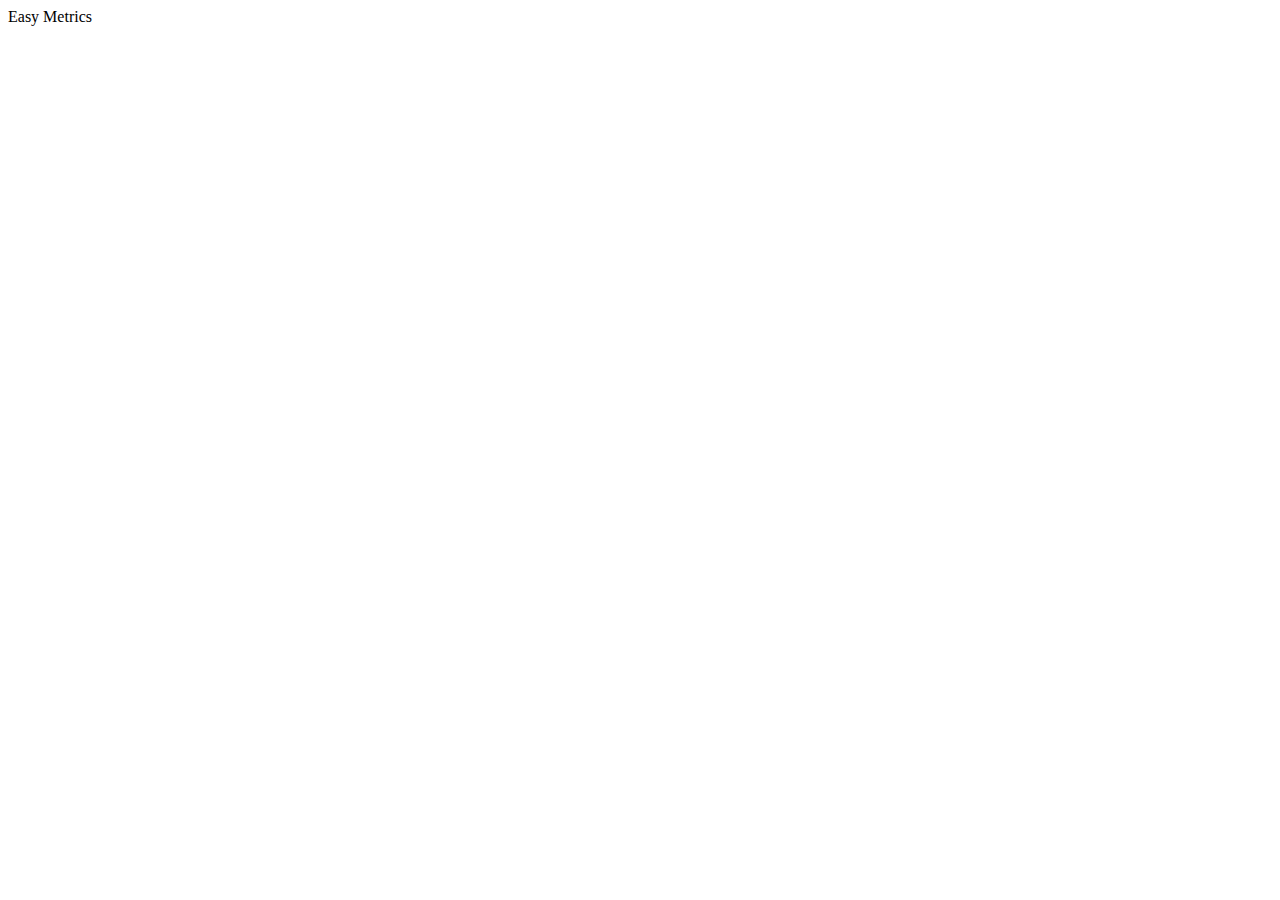
==== index.html @ a33d6a6f "Initial commit" ====
<!DOCTYPE html>
<html lang="en">

<head>
    <meta charset="UTF-8">
    <meta http-equiv="X-UA-Compatible" content="IE=edge">
    <meta name="viewport" content="width=device-width, initial-scale=1.0">
    <link rel="stylesheet" href="assets/css/stlye.css">
    <title>Easy Metrics</title>
</head>

<body>
    <div>Easy Metrics</div>

    <script src="assets/js/script.js"></script>
</body>

</html>
---- assets/css/stlye.css ----
*,
*::before,
*::after {
    box-sizing: border-box;
    font-family: cursive;
}
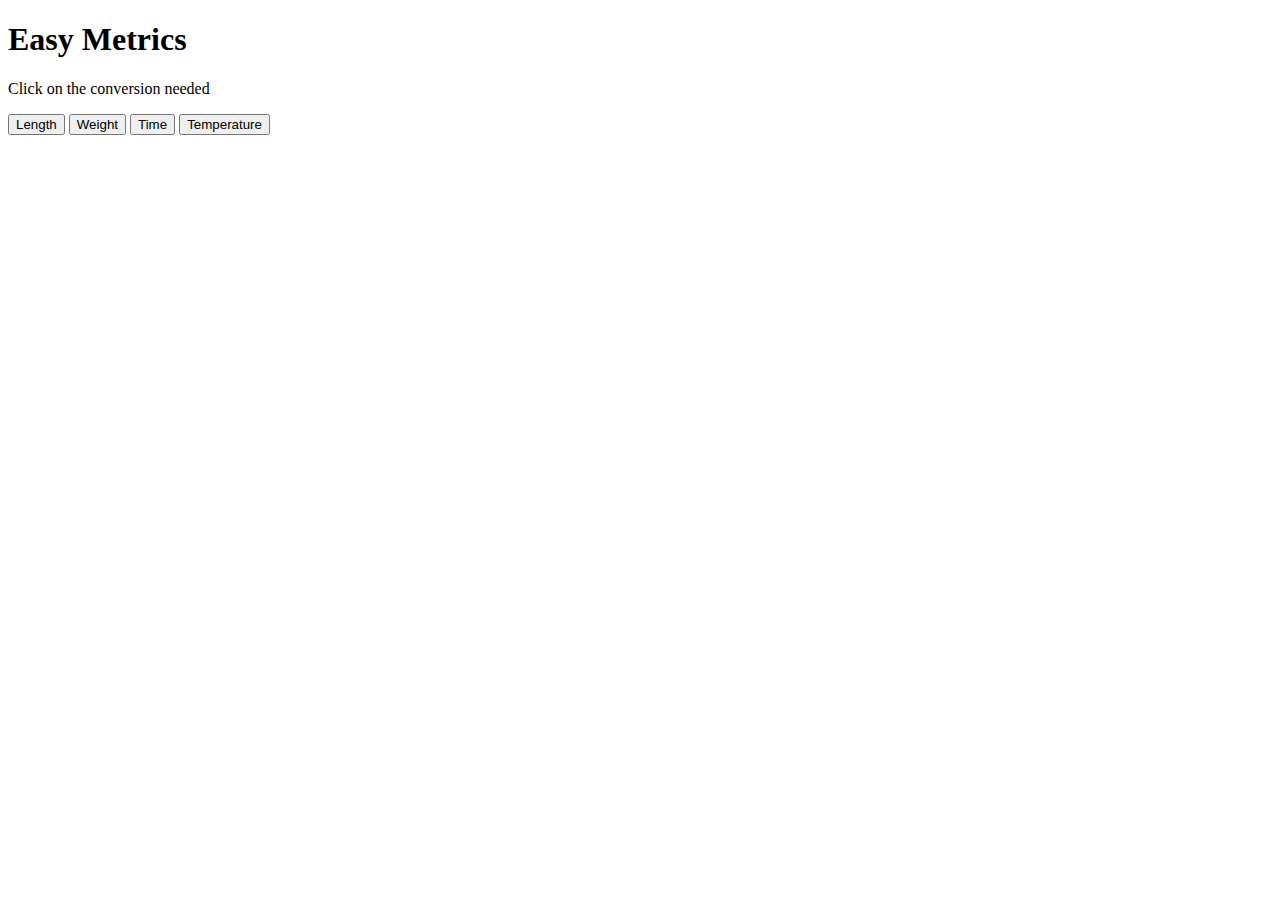
==== commit d7ec59a9: "Add basic/structure files" ====
--- a/index.html
+++ b/index.html
@@ -5,14 +5,24 @@
     <meta charset="UTF-8">
     <meta http-equiv="X-UA-Compatible" content="IE=edge">
     <meta name="viewport" content="width=device-width, initial-scale=1.0">
-    <link rel="stylesheet" href="assets/css/stlye.css">
+    <link rel="stylesheet" href="assets/css/style.css">
     <title>Easy Metrics</title>
 </head>
 
 <body>
-    <div>Easy Metrics</div>
+    <div class="container">
+        <div class="guide">
+            <h1>Easy Metrics</h1>
+            <p>Click on the conversion needed</p>
+        </div>
+        <div id="option-container">
+            <a href="length.html"><button class="btn">Length</button></a>
+            <a href="weight.html"><button class="btn">Weight</button></a>
+            <a href="time.html"><button class="btn">Time</button></a>
+            <a href="temperature.html"><button class="btn">Temperature</button></a>
+        </div>
+    </div>
 
-    <script src="assets/js/script.js"></script>
 </body>
 
 </html>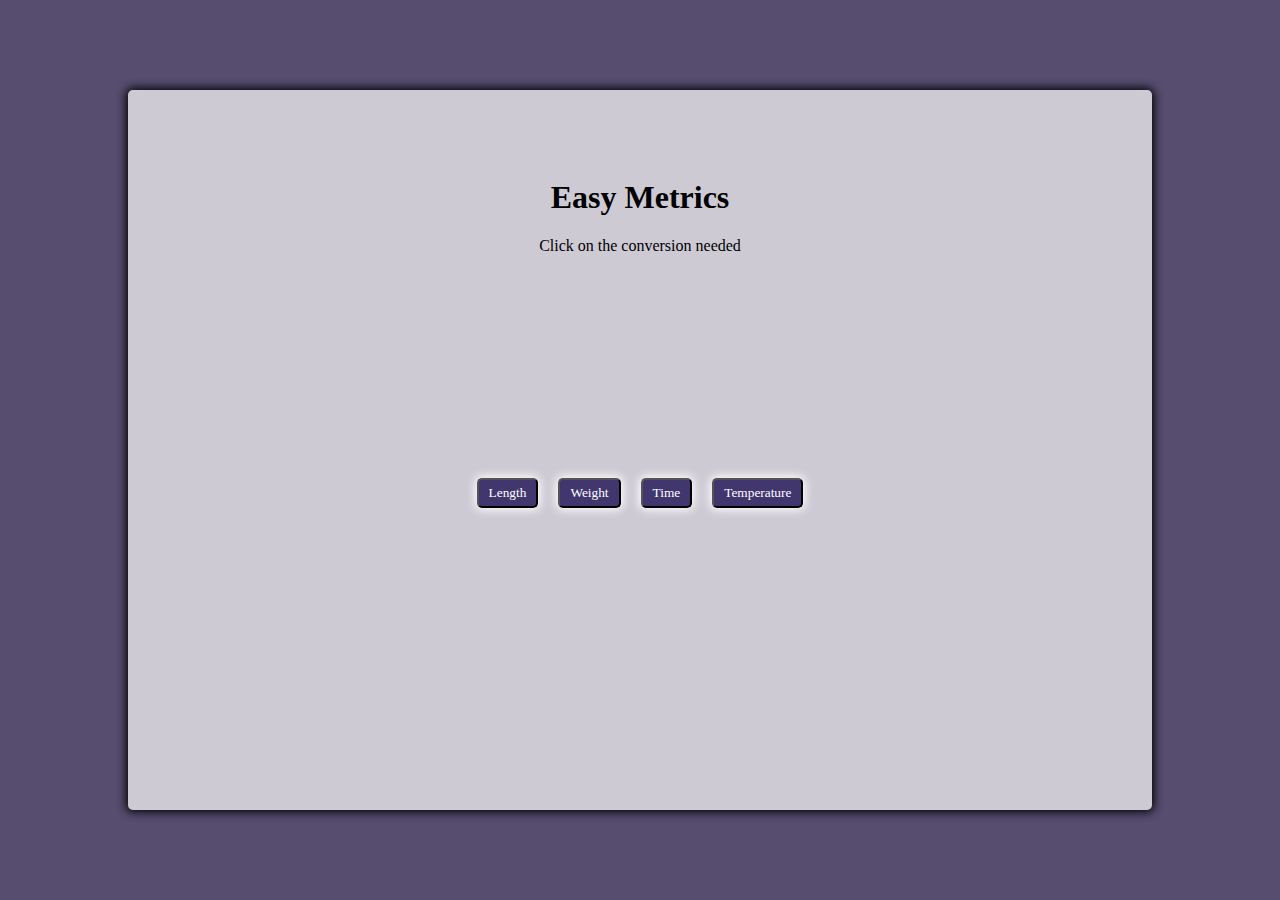
==== commit 46604e1a: "Add styles" ====
--- a/index.html
+++ b/index.html
@@ -5,7 +5,7 @@
     <meta charset="UTF-8">
     <meta http-equiv="X-UA-Compatible" content="IE=edge">
     <meta name="viewport" content="width=device-width, initial-scale=1.0">
-    <link rel="stylesheet" href="assets/css/style.css">
+    <link rel="stylesheet" href="assets/css/stlye.css">
     <title>Easy Metrics</title>
 </head>
 
--- a/assets/css/stlye.css
+++ b/assets/css/stlye.css
@@ -0,0 +1,71 @@
+*,
+*::before,
+*::after {
+    box-sizing: border-box;
+    font-family: cursive;
+}
+
+body {
+    padding: 0;
+    margin: 0;
+    display: flex;
+    width: 100vw;
+    height: 100vh;
+    justify-content: center;
+    align-items: center;
+    background-color: rgba(22, 9, 56, 0.726);
+}
+
+.container {
+    display: grid;
+    justify-content: center;
+    align-items: center;
+    background-color: rgba(255, 255, 255, 0.705);
+    height: 80vh;
+    width: 80vw;
+    border-radius: 5px;
+    box-shadow: 0 0 10px 2px;
+}
+
+.guide {
+    text-align: center;
+    height: 20vh;
+}
+
+#option-container {
+    text-align: center;
+    display: flex;
+    border-radius: 5px;
+    height: 30vh;
+}
+
+.btn {
+    border-radius: 5px;
+    box-shadow: 0 0 10px 2px;
+    border-radius: 5px;
+    padding: 5px 10px;
+    margin: 5px 10px 5px 10px;
+    background-color: rgb(65, 55, 110);
+    color: white;
+}
+
+.btn:hover {
+    background-color: rgb(107, 62, 223);
+}
+
+.btn-menu {
+    display: grid;
+    justify-content: center;
+    align-items: center;
+}
+
+
+@media only screen and (max-width: 768px) {
+    #option-container {
+        display: grid;
+    }
+
+    .btn {
+        width: 30vw;
+    }
+}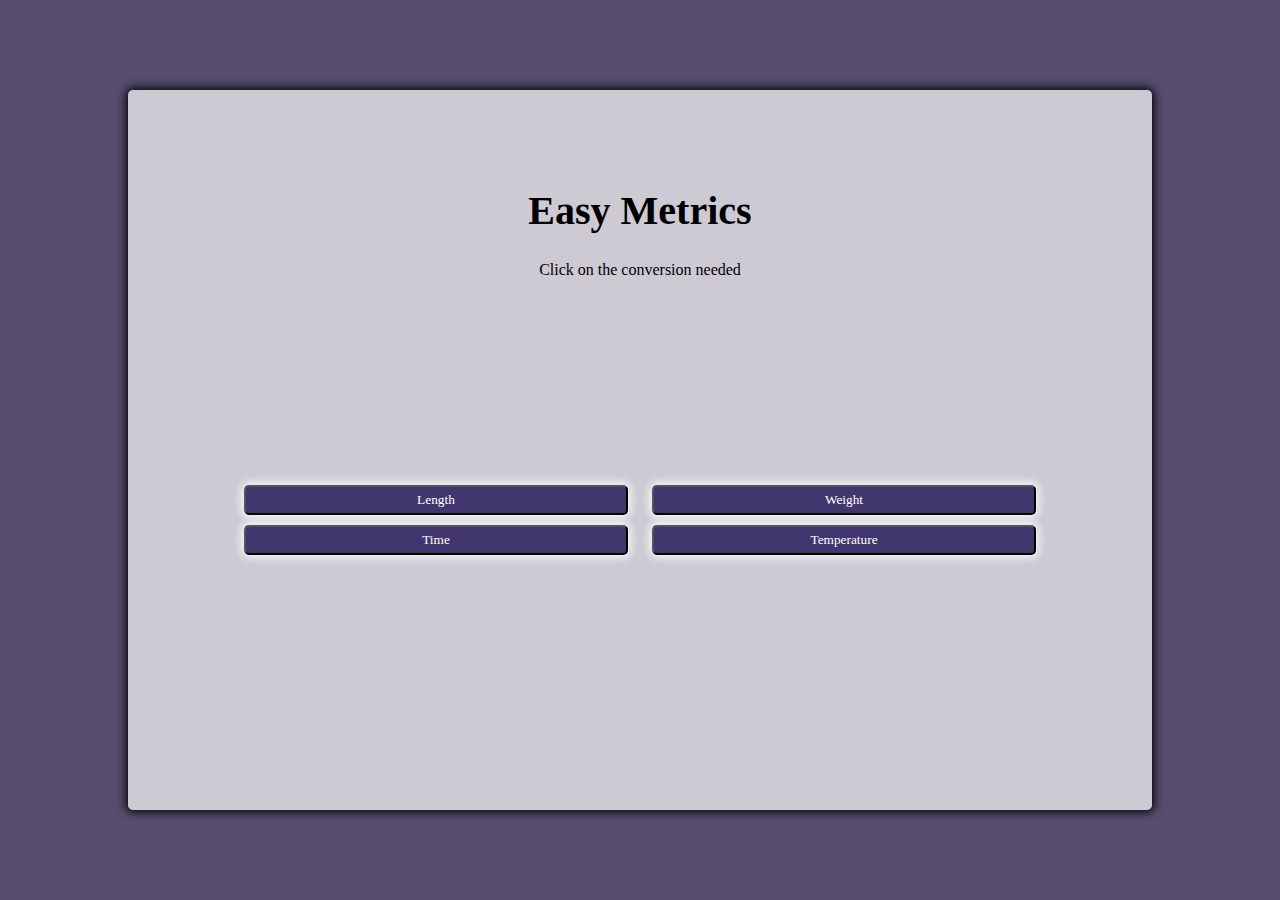
==== commit 4bd36960: "Update html semanatics and desired css" ====
--- a/index.html
+++ b/index.html
@@ -5,24 +5,30 @@
     <meta charset="UTF-8">
     <meta http-equiv="X-UA-Compatible" content="IE=edge">
     <meta name="viewport" content="width=device-width, initial-scale=1.0">
-    <link rel="stylesheet" href="assets/css/stlye.css">
+    <link rel="stylesheet" href="assets/css/style.css">
     <title>Easy Metrics</title>
 </head>
 
 <body>
-    <div class="container">
-        <div class="guide">
+    <section class="container">
+        <header>
             <h1>Easy Metrics</h1>
             <p>Click on the conversion needed</p>
-        </div>
-        <div id="option-container">
-            <a href="length.html"><button class="btn">Length</button></a>
-            <a href="weight.html"><button class="btn">Weight</button></a>
-            <a href="time.html"><button class="btn">Time</button></a>
-            <a href="temperature.html"><button class="btn">Temperature</button></a>
-        </div>
-    </div>
+        </header>
+        <nav id="option-container">
+            <button class="btn" onClick="getLink(this)" value="length.html">Length</button>
+            <button class="btn" onClick="getLink(this)" value="weight.html">Weight</button>
+            <button class="btn" onClick="getLink(this)" value="time.html">Time</button>
+            <button class="btn" onClick="getLink(this)" value="temperature.html">Temperature</button>
+        </nav>
+    </section>
 
+    <script>
+        /* this function opens a link when the button is clicked */
+        function getLink(link) {
+            location.href = link.value;
+        }
+    </script>
 </body>
 
 </html>--- a/assets/css/style.css
+++ b/assets/css/style.css
@@ -0,0 +1,97 @@
+*,
+*::before,
+*::after {
+    box-sizing: border-box;
+    font-family: cursive;
+}
+
+/* The body style is applied to all pages */
+body {
+    padding: 0;
+    margin: 0;
+    display: flex;
+    width: 100vw;
+    height: 100vh;
+    justify-content: center;
+    align-items: center;
+    background-color: rgba(22, 9, 56, 0.726);
+}
+
+h1 {
+    font-size: 2.5em;
+}
+
+/* container wraps all content of the page*/
+.container {
+    display: grid;
+    justify-content: center;
+    align-items: center;
+    background-color: rgba(255, 255, 255, 0.705);
+    height: 80vh;
+    width: 80vw;
+    border-radius: 5px;
+    box-shadow: 0 0 10px 2px;
+}
+
+/* header with a instruction */
+header {
+    text-align: center;
+    height: 20vh;
+}
+
+/* buttons fit inside this container*/
+#option-container {
+    text-align: center;
+    justify-content: center;
+    border-radius: 5px;
+    padding-bottom: 20vh;
+}
+
+/* Button style used throughout the web app*/
+.btn {
+    border-radius: 5px;
+    box-shadow: 0 0 10px 2px;
+    border-radius: 5px;
+    padding: 5px 10px;
+    margin: 5px 10px 5px 10px;
+    background-color: rgb(65, 55, 110);
+    color: white;
+    width: 30vw;
+}
+
+/* button hover effect */
+.btn:hover {
+    background-color: rgb(107, 62, 223);
+}
+
+/* button used to get back to menu*/
+.btn-menu {
+    display: grid;
+    justify-content: center;
+    align-items: center;
+    width: auto;
+}
+
+/* style applied to field where data is handle*/
+.converter-container {
+    justify-content: center;
+    align-items: center;
+    padding: 5px;
+}
+
+/* Media query for screen above 768 pixel*/
+
+@media only screen and (max-width: 768px) {
+
+    h1 {
+        font-size: 2em;
+    }
+
+    #option-container {
+        display: grid;
+    }
+
+    .btn {
+        width: 30vw;
+    }
+}